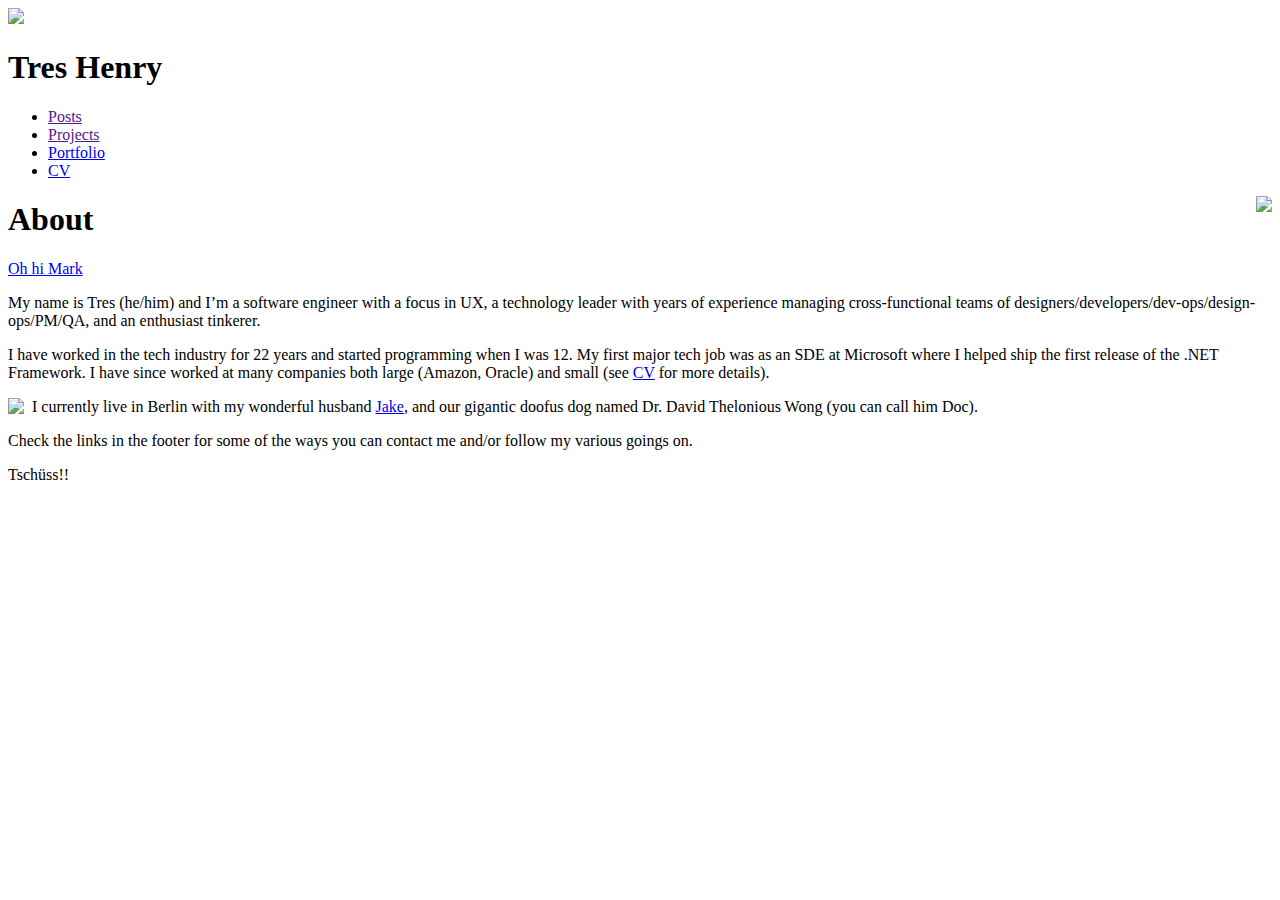
==== index.html @ a4e31e52 "Initial commit" ====
<!DOCTYPE html>
<html><head>
	<meta name="generator" content="Hugo 0.54.0" />
  <title>Tres Henry</title>
  <link rel="stylesheet" href="http://treshenry.net/css/main.css">
  <link rel="stylesheet" href="http://treshenry.net/css/all.min.css">
</head>
<body>
        <div class="container">
  <div class="headline">
    <div class="logo"><img src='http://treshenry.net/images/treshenry.png'></div>
    <div class="nav">
      <h1><i class="far fa-star"></i> Tres Henry <i class="far fa-star"></i></h1>
      <nav>
        <ul>
          <li><a href=""><i class="fas fa-pen-fancy"></i> Posts</a></li>
          <li><a href=""><i class="fas fa-hammer"></i> Projects</a></li>
          <li><a href='http://treshenry.net/portfolio'><i class="fas fa-archive"></i> Portfolio</a></li>
          <li><a href="https://drive.google.com/file/d/1OuguDKZ_6x3_9F6SoDrCwXOHuOUra15x"><i class="fas fa-scroll"></i> CV</a></li>
        </ul>
      </nav>
    </div>
  </div>
  <div class="divider"></div>
  

<p><img style="float: right;" src="https://s3.amazonaws.com/sharepix/tres_bw.png"></p>

<h1 id="about">About</h1>

<p><a href="https://www.youtube.com/watch?v=aekfPU0SwNw">Oh hi Mark</a></p>

<p>My name is Tres (he/him) and I&rsquo;m a software engineer with a focus in UX, a technology leader with years of experience managing cross-functional teams of designers/developers/dev-ops/design-ops/PM/QA, and an enthusiast tinkerer.</p>

<p>I have worked in the tech industry for 22 years and started programming when I was 12. My first major tech job was as an SDE at Microsoft where I helped ship the first release of the .NET Framework.
I have since worked at many companies both large (Amazon, Oracle) and small (see <a href="https://drive.google.com/file/d/1OuguDKZ_6x3_9F6SoDrCwXOHuOUra15x">CV</a> for more details).</p>

<p><img style="float: left; padding-right: .5em;" src="https://s3.amazonaws.com/sharepix/doc.jpg"></p>

<p>I currently live in Berlin with my wonderful husband <a href="https://www.linkedin.com/in/jakez/">Jake</a>, and our gigantic doofus dog named Dr. David Thelonious Wong (you can call him Doc).</p>

<p>Check the links in the footer for some of the ways you can contact me and/or follow my various goings on.</p>

<p>Tschüss!!</p>

<div style="clear: both;"></div>
<div style="font-size: 3em; text-align: center;"><i class="far fa-hand-point-down"></i></div>

<div class="footer">
    <div class="divider"></div>
    <a class="icon" href="https://github.com/ohnoimdead"><i class="fab fa-github"></i></a>
    <a class="icon" href="https://www.linkedin.com/in/treshenry/"><i class="fab fa-linkedin"></i></a>
    <a class="icon" href="https://twitter.com/ohnoimdead/"><i class="fab fa-twitter"></i></a>
    <a class="icon" href="https://www.youtube.com/channel/UCANS44YrnLrffzh2VSzz6mg"><i class="fab fa-youtube"></i></a>
    <a class="icon" href="mailto:tres@treshenry.net"><i class="fas fa-envelope"></i></a>
</div></div>
    </body>
</html>
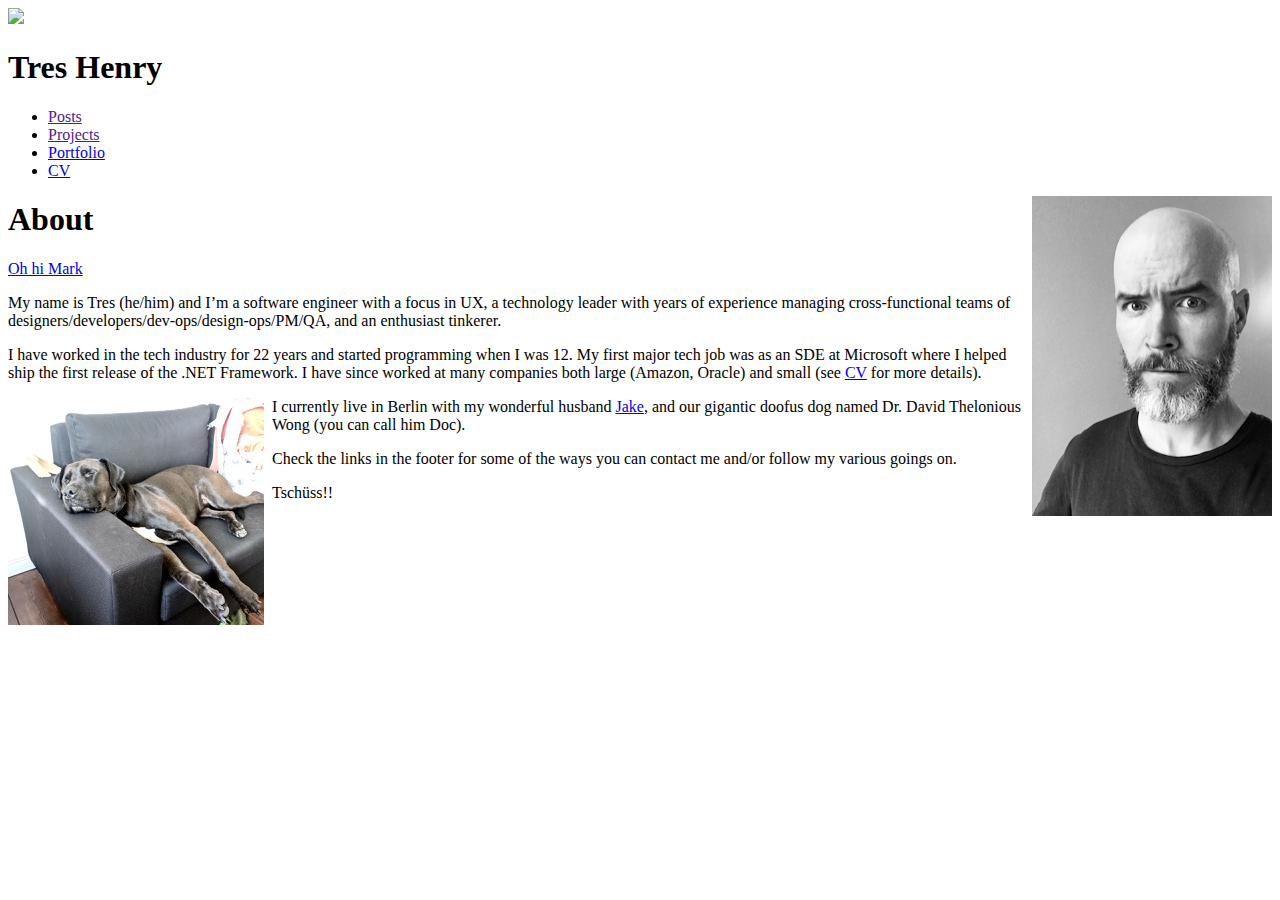
==== commit 6dbcaa5a: "Fix viewport zoom for mobile and faster load of home page imgs" ====
--- a/index.html
+++ b/index.html
@@ -2,6 +2,8 @@
 <html><head>
 	<meta name="generator" content="Hugo 0.54.0" />
   <title>Tres Henry</title>
+  <meta charset="utf-8">
+  <meta name="viewport" content="width=device-width, initial-scale=1, shrink-to-fit=no">
   <link rel="stylesheet" href="http://treshenry.net/css/main.css">
   <link rel="stylesheet" href="http://treshenry.net/css/all.min.css">
 </head>
@@ -24,7 +26,7 @@
   <div class="divider"></div>
   
 
-<p><img style="float: right;" src="https://s3.amazonaws.com/sharepix/tres_bw.png"></p>
+<p><img style="float: right; padding-left: 0.5em;" src="/images/tres_bw.png"></p>
 
 <h1 id="about">About</h1>
 
@@ -35,7 +37,7 @@
 <p>I have worked in the tech industry for 22 years and started programming when I was 12. My first major tech job was as an SDE at Microsoft where I helped ship the first release of the .NET Framework.
 I have since worked at many companies both large (Amazon, Oracle) and small (see <a href="https://drive.google.com/file/d/1OuguDKZ_6x3_9F6SoDrCwXOHuOUra15x">CV</a> for more details).</p>
 
-<p><img style="float: left; padding-right: .5em;" src="https://s3.amazonaws.com/sharepix/doc.jpg"></p>
+<p><img style="float: left; padding-right: 0.5em;" src="/images/doc.jpg"></p>
 
 <p>I currently live in Berlin with my wonderful husband <a href="https://www.linkedin.com/in/jakez/">Jake</a>, and our gigantic doofus dog named Dr. David Thelonious Wong (you can call him Doc).</p>
 
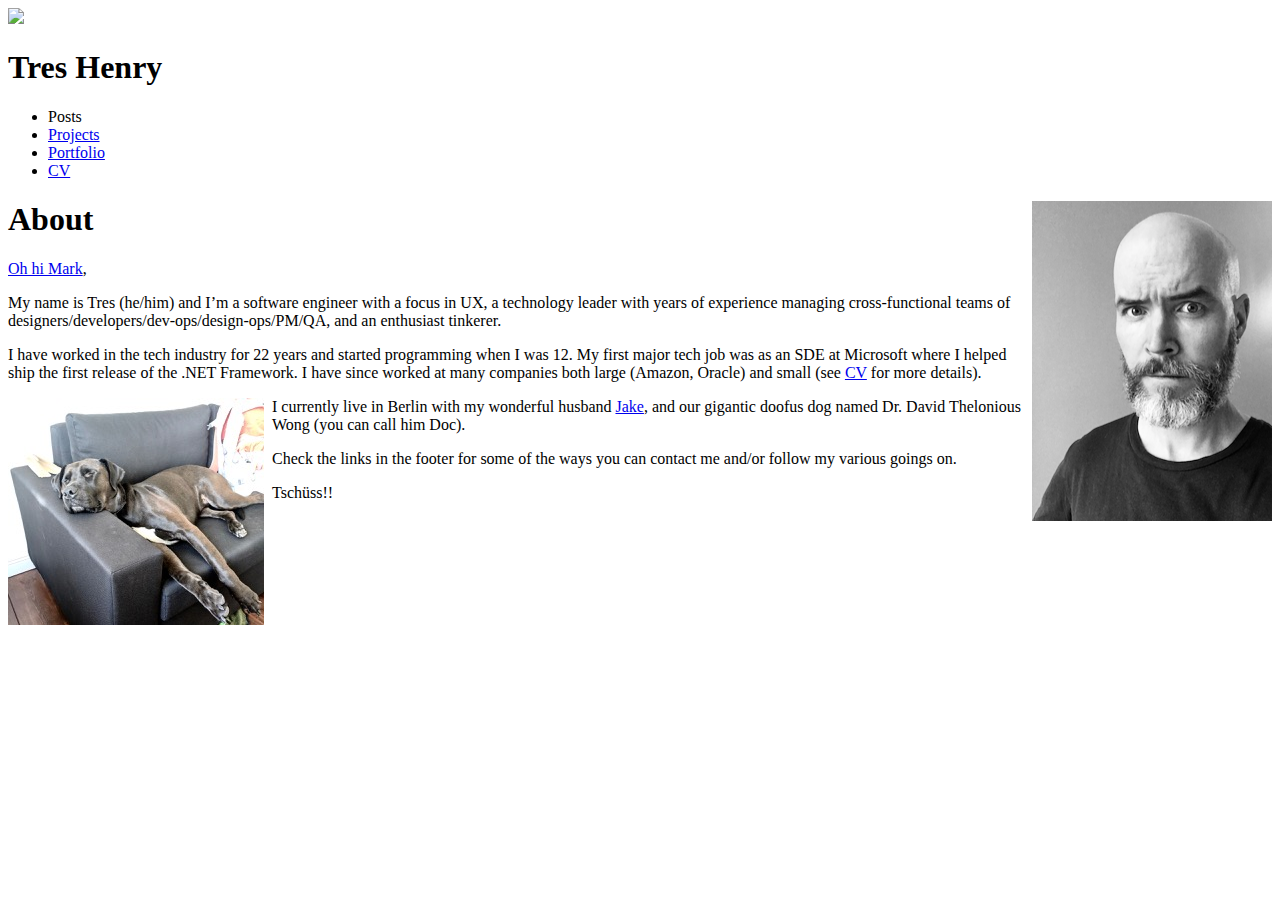
==== commit 02d95027: "Projects" ====
--- a/index.html
+++ b/index.html
@@ -1,11 +1,14 @@
 <!DOCTYPE html>
 <html><head>
 	<meta name="generator" content="Hugo 0.54.0" />
-  <title>Tres Henry</title>
+  <title>
+    Tres Henry
+    
+  </title>
   <meta charset="utf-8">
   <meta name="viewport" content="width=device-width, initial-scale=1, shrink-to-fit=no">
-  <link rel="stylesheet" href="http://treshenry.net/css/main.css">
-  <link rel="stylesheet" href="http://treshenry.net/css/all.min.css">
+  <link rel="stylesheet" href='http://treshenry.net/css/main.css'>
+  <link rel="stylesheet" href='http://treshenry.net/css/all.min.css'>
 </head>
 <body>
         <div class="container">
@@ -15,8 +18,8 @@
       <h1><i class="far fa-star"></i> Tres Henry <i class="far fa-star"></i></h1>
       <nav>
         <ul>
-          <li><a href=""><i class="fas fa-pen-fancy"></i> Posts</a></li>
-          <li><a href=""><i class="fas fa-hammer"></i> Projects</a></li>
+          <li><i class="fas fa-pen-fancy"></i> Posts</li>
+          <li><a href='http://treshenry.net/projects'><i class="fas fa-hammer"></i> Projects</a></li>
           <li><a href='http://treshenry.net/portfolio'><i class="fas fa-archive"></i> Portfolio</a></li>
           <li><a href="https://drive.google.com/file/d/1OuguDKZ_6x3_9F6SoDrCwXOHuOUra15x"><i class="fas fa-scroll"></i> CV</a></li>
         </ul>
@@ -24,13 +27,14 @@
     </div>
   </div>
   <div class="divider"></div>
-  
+  <div class="shrink-content">
+    
 
 <p><img style="float: right; padding-left: 0.5em;" src="/images/tres_bw.png"></p>
 
 <h1 id="about">About</h1>
 
-<p><a href="https://www.youtube.com/watch?v=aekfPU0SwNw">Oh hi Mark</a></p>
+<p><a href="https://www.youtube.com/watch?v=aekfPU0SwNw">Oh hi Mark</a>,</p>
 
 <p>My name is Tres (he/him) and I&rsquo;m a software engineer with a focus in UX, a technology leader with years of experience managing cross-functional teams of designers/developers/dev-ops/design-ops/PM/QA, and an enthusiast tinkerer.</p>
 
@@ -48,6 +52,7 @@
 <div style="clear: both;"></div>
 <div style="font-size: 3em; text-align: center;"><i class="far fa-hand-point-down"></i></div>
 
+  </div>
 <div class="footer">
     <div class="divider"></div>
     <a class="icon" href="https://github.com/ohnoimdead"><i class="fab fa-github"></i></a>
